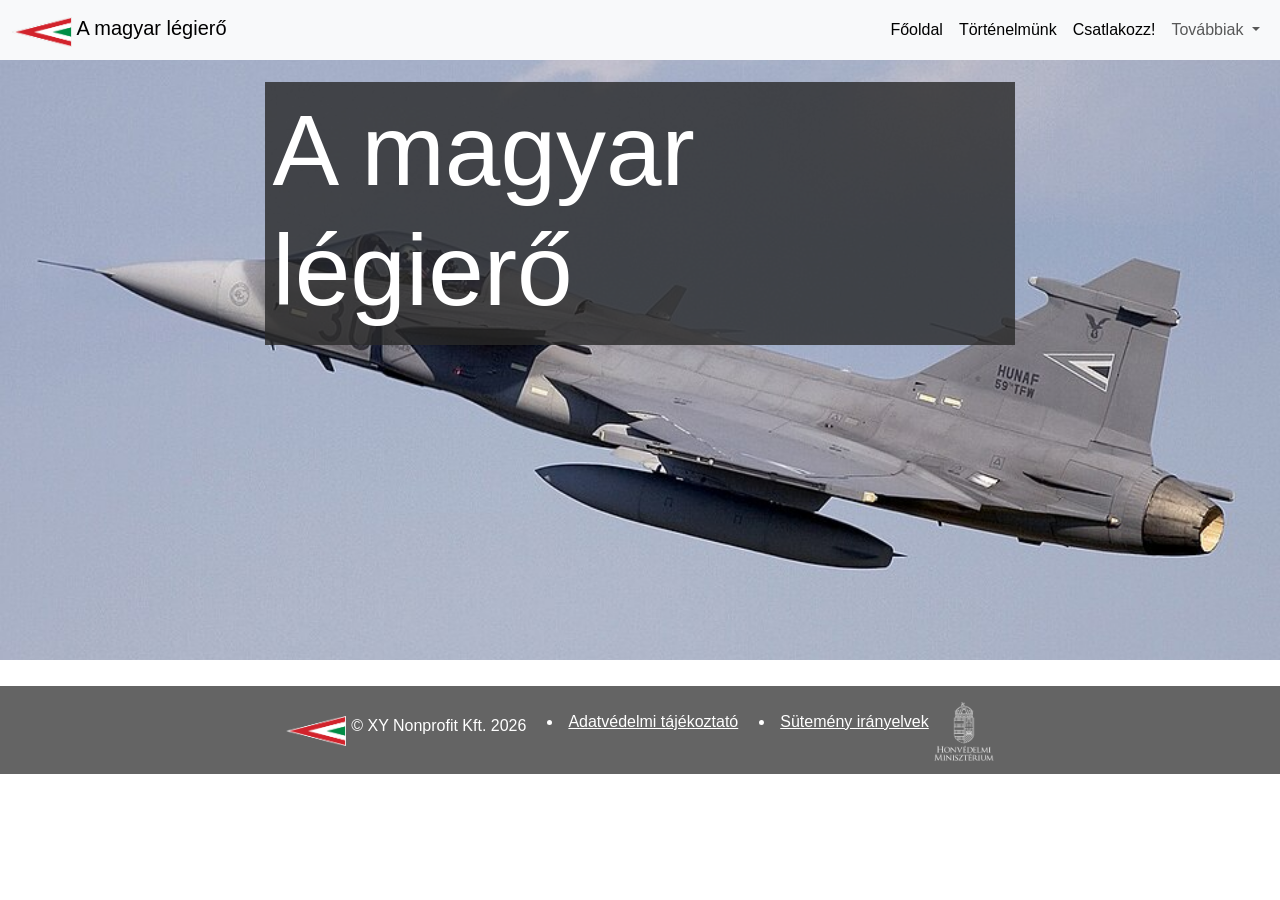
==== alap.html @ e426c837 "19" ====
<!DOCTYPE html>
<html lang="hu">

<head>
    <meta charset="UTF-8">
    <meta name="viewport" content="width=device-width, initial-scale=1.0">
    <title>A magyar légierő főoldala</title>
    <link href="https://cdn.jsdelivr.net/npm/bootstrap@5.0.2/dist/css/bootstrap.min.css" rel="stylesheet"
        integrity="sha384-EVSTQN3/azprG1Anm3QDgpJLIm9Nao0Yz1ztcQTwFspd3yD65VohhpuuCOmLASjC" crossorigin="anonymous">
    <script src="https://cdn.jsdelivr.net/npm/bootstrap@5.0.2/dist/js/bootstrap.bundle.min.js"
        integrity="sha384-MrcW6ZMFYlzcLA8Nl+NtUVF0sA7MsXsP1UyJoMp4YLEuNSfAP+JcXn/tWtIaxVXM"
        crossorigin="anonymous"></script>
    <link rel="stylesheet" href="cssek/fo_style.css">
    <style>
        #kartya_eltolas {
            padding-top: 20px;
        }

        .kartya_hely {
            display: flex;
            justify-content: center;
            align-items: center;
            margin: auto;
        }
    </style>
</head>

<body>
    <header>

        <nav class="navbar navbar-expand-lg navbar-light bg-light">
            <div class="container-fluid">

                <a class="navbar-brand" href="index.html">
                    <img src="pngkepek/logooo.png" alt="" width="60" height="30" class="d-inline-block align-text-top">
                    A magyar légierő
                </a>


                <button class="navbar-toggler" type="button" data-bs-toggle="collapse"
                    data-bs-target="#navbarNavDropdown" aria-controls="navbarNavDropdown" aria-expanded="false"
                    aria-label="Toggle navigation">
                    <span class="navbar-toggler-icon"></span>
                </button>
                <div class="collapse navbar-collapse" id="navbarNavDropdown">


                    <ul class="nav navbar-nav ms-auto">

                        <li class="nav-item ms-auto">
                            <a class="nav-link active" aria-current="page" href="index.html">Főoldal</a>
                        </li>
                        <li class="nav-item ms-auto">
                            <a class="nav-link active" href="tortenelem.html">Történelmünk</a>
                        </li>
                        <li class="nav-item ms-auto">
                            <a class="nav-link active" href="csatlakozz.html">Csatlakozz!</a>
                        </li>
                        <li class="nav-item dropdown">
                            <a class="nav-link dropdown-toggle" href="#" id="navbarDropdownMenuLink" role="button"
                                data-bs-toggle="dropdown" aria-expanded="false">
                                Továbbiak
                            </a>
                            <ul class="dropdown-menu" aria-labelledby="navbarDropdownMenuLink">
                                <li><a class="dropdown-item" href="jarmuvek.html">Járműveink</a></li>
                                <li><a class="dropdown-item" href="galeria.html">Galéria</a></li>
                            </ul>
                        </li>
                    </ul>

                </div>
            </div>
        </nav>

    </header>

    <section class="teto">
        <div class="container">
            <div class="ter_koztes">
                <div class="teto_ter">
                    <h1 class="teto_szoveg">A magyar légierő</h1>
                </div>
            </div>
        </div>
    </section>
        <div class="container">
            

            </div>
            <footer class="lablec">
                <a class="navbar-brand" href="index.html">
                    <img src="pngkepek/logooo.png" alt="" width="60" height="30" class="d-inline-block align-text-top">
                </a>

                <h6 class="szin_pad">© XY Nonprofit Kft. 2026</h6>
                <ul>
                    <li>
                        <a href="#" class="szin_pad">Adatvédelmi tájékoztató</a>
                    </li>
                </ul>
                <ul>
                    <li>
                        <a href="#" class="szin_pad">Sütemény irányelvek</a>
                    </li>
                </ul>
                <a class="navbar-brand" href="https://iranyasereg.hu/" target="_blank" style="float: right;">
                    <img src="pngkepek/honv_logo.png" alt="" width="60" height="60"
                        class="d-inline-block align-text-top">
                </a>

            </footer>

</body>

</html>
---- cssek/fo_style.css ----
body {
    font-family: Arial, Helvetica, sans-serif;

}

.teto {
    background-image: url(../pngkepek/fooldalteto6.jpg);
    background-repeat: no-repeat;
    background-size: cover;
    background-position: center;
    display: flex;
    height: 600px;
}

.ter_koztes {
    margin: auto;
    padding-top: 2%;
    display: flex;
    max-width: 750px;
}

.teto_ter {
    background-color: rgba(40, 40, 40, 0.8);
    display: flex;
    justify-content: center;
    align-items: center;
    padding: 1%;
    font-family: Impact, sans-serif;
}

.teto_szoveg {
    color: white;
    font-size: 100px;
}

.feljebb {
    padding-top: 30px;
}

.kapcsolatok {
    border: 3px inset rgba(140, 157, 255, 0.857);
    background-color: rgba(101, 180, 255, 0.521);
    border-radius: 2%;
}

#kap_fel {
    padding-top: 10px;
}

#kap_jobb {
    background-color: blue;
    color: white;
    border-radius: 5px;
    padding: 10px 20px;
    margin: 10px;
    margin-top: 40px;
    cursor: pointer;
    float: right;
}

#kap_jobb:hover {

    background-color: darkblue;
    transform: scale(1.05);

}

#kap_jobb_lejjebb {
    margin-bottom: 30px;
    margin-left: 10px;
    margin-top: 10px;
}

.stilo {
    font-family: Impact, sans-serif;
}

.lablec {
    background-color: rgb(100, 100, 100);
    color: white;
    display: flex;
    justify-content: center;
    align-items: center;
    padding: 1% 5%;
    margin-top: 2%;
}

.szin_pad{
    color: white;
    padding: 5px;
}

.card-img-top {
    width: 100%;
    height: 15vw;
    object-fit: cover;
}

.tartalomjegyzek{
   
   
    
    margin-right: 1%;
}

.feher{
    text-decoration: none;
    color: grey;
}

p{
    text-align: justify;
}

.story{
    font-size: larger;
}

.stilo-feljebb{
    font-family: Impact, sans-serif;
    margin-top: 2%;
    font-size: 50px;
    margin-bottom: 3%;
    padding-right: 5%;
    padding-left: 5%;
}

.bevezetes{
    padding-bottom: 2%;
    padding-left: 5%;
}
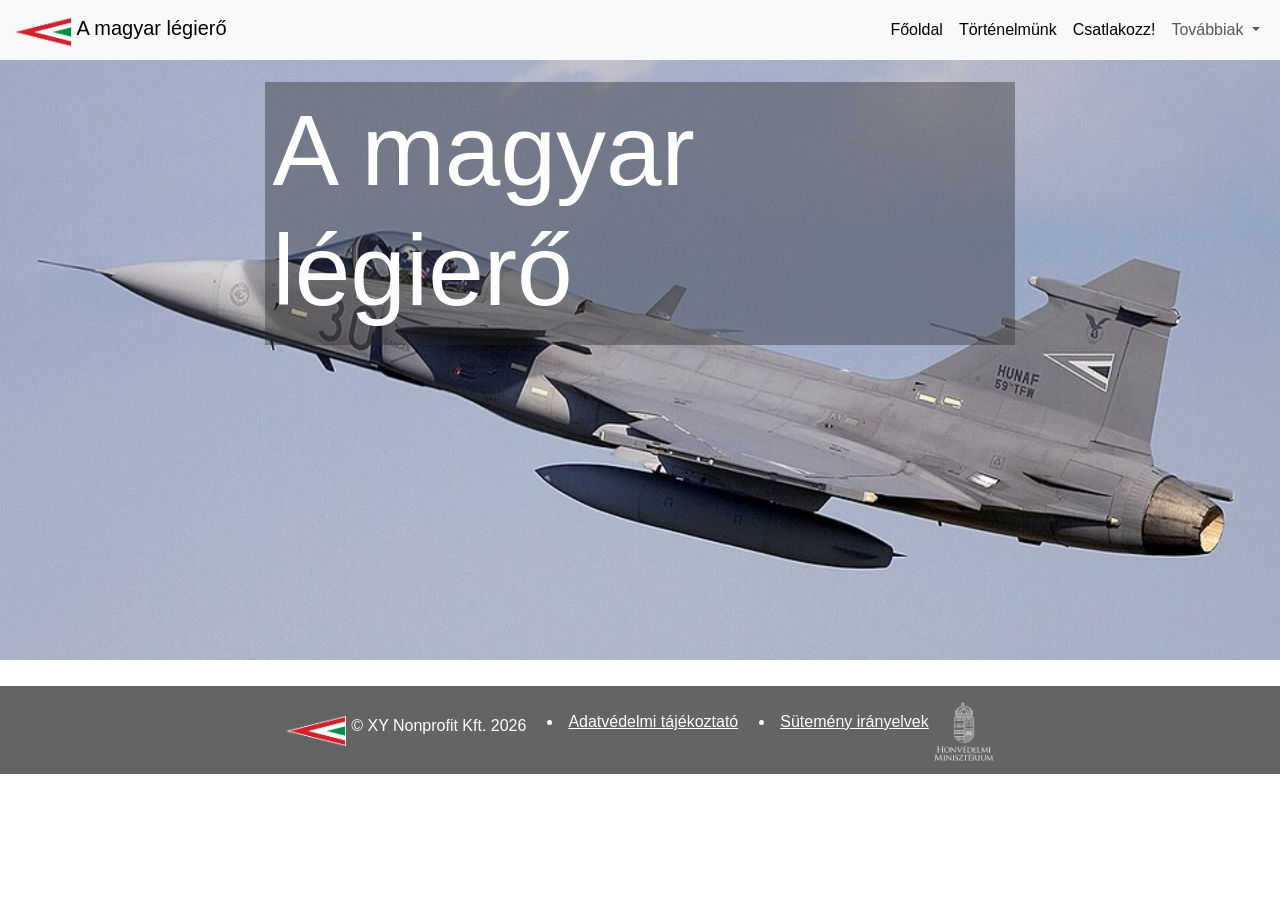
==== commit f4248a9a: "24" ====
--- a/alap.html
+++ b/alap.html
@@ -11,18 +11,6 @@
         integrity="sha384-MrcW6ZMFYlzcLA8Nl+NtUVF0sA7MsXsP1UyJoMp4YLEuNSfAP+JcXn/tWtIaxVXM"
         crossorigin="anonymous"></script>
     <link rel="stylesheet" href="cssek/fo_style.css">
-    <style>
-        #kartya_eltolas {
-            padding-top: 20px;
-        }
-
-        .kartya_hely {
-            display: flex;
-            justify-content: center;
-            align-items: center;
-            margin: auto;
-        }
-    </style>
 </head>
 
 <body>
--- a/cssek/fo_style.css
+++ b/cssek/fo_style.css
@@ -20,7 +20,7 @@
 }
 
 .teto_ter {
-    background-color: rgba(40, 40, 40, 0.8);
+    background-color: rgba(40, 40, 40, 0.4);
     display: flex;
     justify-content: center;
     align-items: center;
@@ -31,6 +31,10 @@
 .teto_szoveg {
     color: white;
     font-size: 100px;
+}
+
+.feljeb {
+    padding-top: 10px
 }
 
 .feljebb {
@@ -50,6 +54,7 @@
 #kap_jobb {
     background-color: blue;
     color: white;
+    text-decoration: none;
     border-radius: 5px;
     padding: 10px 20px;
     margin: 10px;
@@ -59,11 +64,11 @@
 }
 
 #kap_jobb:hover {
-
     background-color: darkblue;
     transform: scale(1.05);
-
-}
+}
+
+
 
 #kap_jobb_lejjebb {
     margin-bottom: 30px;
@@ -85,7 +90,7 @@
     margin-top: 2%;
 }
 
-.szin_pad{
+.szin_pad {
     color: white;
     padding: 5px;
 }
@@ -96,37 +101,212 @@
     object-fit: cover;
 }
 
-.tartalomjegyzek{
-   
-   
-    
+.tartalomjegyzek {
     margin-right: 1%;
 }
 
-.feher{
+.feher {
     text-decoration: none;
     color: grey;
 }
 
-p{
+p {
     text-align: justify;
 }
 
-.story{
+.story {
     font-size: larger;
 }
 
-.stilo-feljebb{
+.story-fo {
+    padding-bottom: 50px;
+}
+
+.story-felett {
+    padding-bottom: 10px;
+}
+
+.stilo-feljebb {
     font-family: Impact, sans-serif;
     margin-top: 2%;
     font-size: 50px;
-    margin-bottom: 3%;
     padding-right: 5%;
     padding-left: 5%;
 }
 
-.bevezetes{
-    padding-bottom: 2%;
+.bevezetes {
+    padding-bottom: 1%;
+    padding-top: 2%;
+    margin-bottom: 2%;
+    padding-right: 5%;
     padding-left: 5%;
-}
-
+    margin-left: 4%;
+    font-size: 20px;
+    background-color: lightgrey;
+}
+
+.jarmu_fent_bal {
+    float: left;
+    padding-top: 20px;
+    padding-bottom: 20px;
+}
+
+.jarmu_fent_bal_meret {
+    font-size: 20px
+}
+
+.jarmu_fent_jobb {
+    margin-top: 40px;
+}
+
+.jarmu_fent_jobb_keret {
+    display: flex;
+    align-items: center;
+    justify-content: center;
+    padding: 5px;
+    min-width: 140px;
+    border: solid 2px;
+    border-radius: 5px;
+    border-color: grey;
+    background-color: lightsteelblue;
+}
+
+.keret {
+    background-color: gray;
+    color: white;
+    border: solid white 4px;
+    border-radius: 15px;
+}
+
+.jarmu_kozep_p {
+    padding-left: 10%;
+    min-width: 200px;
+    margin-top: 4%;
+    font-size: 20px;
+    background-color: rgb(90, 90, 90);
+}
+
+.jarmu_kozep_p_also {
+    font-size: 70px;
+    padding-left: 50%;
+    background-color: rgb(90, 90, 90);
+}
+
+.jarmu_also_bal {}
+
+.jarmu_also_bal_elso {
+    background-color: lightgray;
+    margin-bottom: 3%;
+    border-radius: 8px;
+    height: 300px;
+    margin: 15px;
+    margin-top: 30px;
+}
+
+.jarmu_also_bal_elso_fent {
+    height: 50px;
+    font-family: Impact, sans-serif;
+    background-color: darkgray;
+    display: flex;
+    text-align: left;
+    align-items: center;
+    padding-left: 8%;
+    border-radius: 8px;
+}
+
+.jarmu_also_bal_elso_lent {}
+
+.jarmu_also_bal_masodik {
+    background-color: lightgray;
+    margin-bottom: 3%;
+    border-radius: 8px;
+    height: 300px;
+    margin: 15px;
+    margin-top: 30px;
+}
+
+
+
+
+
+
+
+
+
+
+
+
+.jarmu_also_jobb{
+
+}
+
+.jarmu_also_jobb_elso{  
+    background-color: lightgray;
+    margin-bottom: 3%;
+    border-radius: 8px;
+    height: 300px;
+    margin: 15px;
+    margin-top: 30px;
+}
+
+.jarmu_also_jobb_elso_fent{
+height: 50px;
+    font-family: Impact, sans-serif;
+    background-color: darkgray;
+    display: flex;
+    text-align: left;
+    align-items: center;
+    padding-left: 8%;
+    border-radius: 8px;
+}
+
+.jarmu_also_jobb_elso_lent{
+
+}
+
+.jarmu_also_jobb_masodik{
+    background-color: lightgray;
+    margin-bottom: 3%;
+    border-radius: 8px;
+    height: 300px;
+    margin: 15px;
+    margin-top: 30px;
+}
+
+.jarmu_tablazat{
+    margin-top: 100px;
+}
+
+
+
+
+
+
+
+
+
+
+
+
+
+
+
+
+
+
+
+
+
+.csatlakozz_gomb {
+    display: inline-block;
+    background-color: blue;
+    color: white;
+    text-decoration: none;
+    border-radius: 5px;
+    padding: 10px 20px;
+}
+
+.csatlakozz_gomb:hover {
+    background-color: darkblue;
+    color: white;
+}
